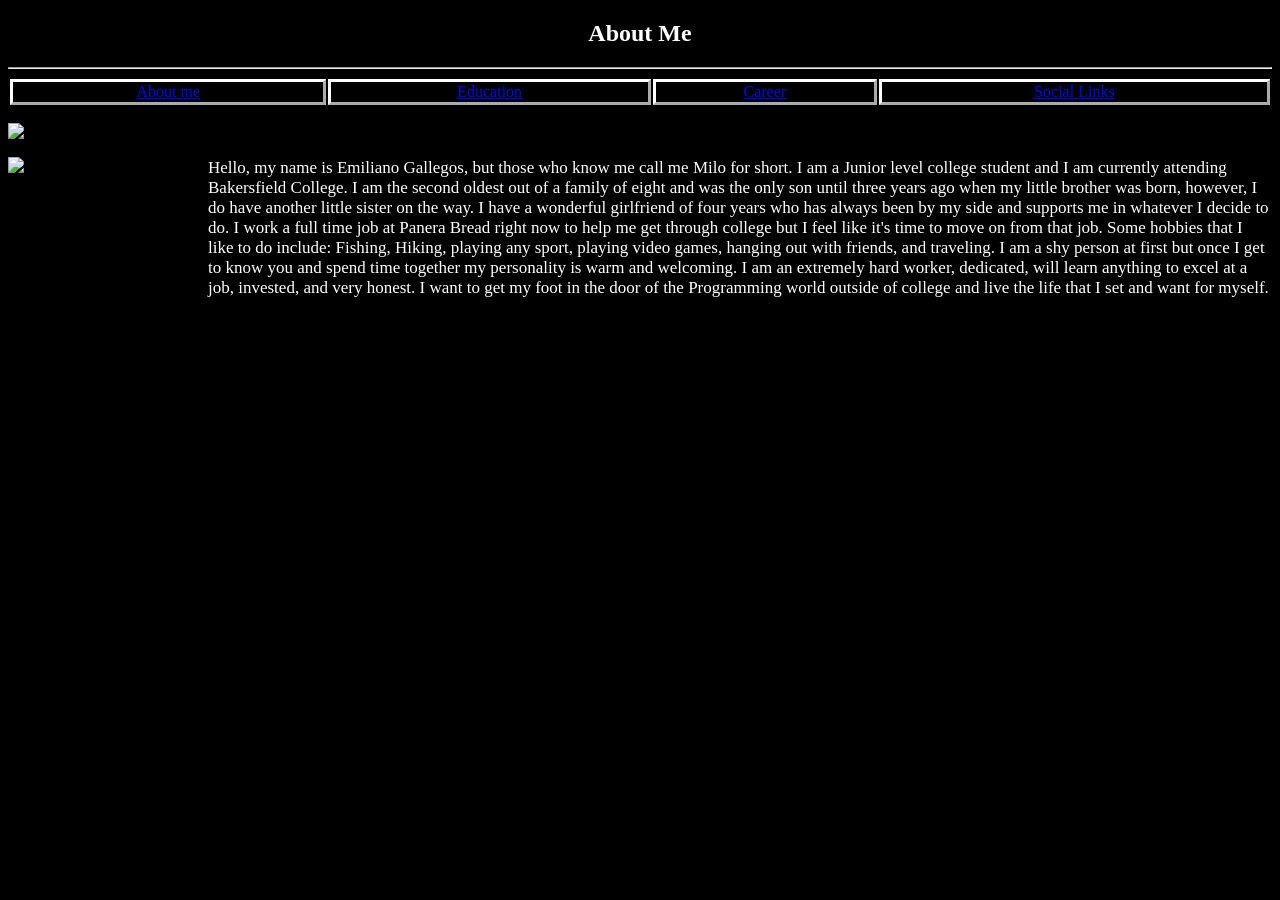
==== AboutMe.html @ fd16b7cc "Add files via upload" ====
<!DOCTYPE html>
<html lang="en-US">
<head>
<style> 
	body{
		background-color: black;
	}
</style> <! This is the background style>
<style> 
	th, td{ 
	border-style: outset;
	border-color: white;
	} 
</style> <! This is the table border style>
<style>
	tr{text-align: center;}
</style>
<style>
	h2{text-align: center;}
</style>
<title> AboutMe </title>
</head>
<body>
<h2 style="color:white;"> About Me</h2>
<hr>
<table style = "width: 100%"> 
	<tr>
		<td> <a href= "C:\Users\MiloG\Documents\HTML\Milo\AboutMe.html">About me </a> </td>
		<td> <a href= "C:\Users\MiloG\Documents\HTML\Milo\MiloEducation.html">Education</a> </td>
		<td> <a href= "C:\Users\MiloG\Documents\HTML\Milo\MiloCarrer.html">Career</a> </td>
		<td> <a href= "C:\Users\MiloG\Documents\HTML\Milo\MiloSocialLinks.html">Social Links</a> </td>
	</tr>
</table>
<p> 
	<!blank>
</p>
<img src="C:\Users\MiloG\Pictures\Camera Roll\FamilyPhoto.png" alt="Family Photo" width= "590" height="200">
<p><img src="C:\Users\MiloG\Pictures\Camera Roll/AboutMePhoto1.png" alt= "Me and My Girlfriend" style="float:left;width:200px;height:225px;">
<p style="font-family: Times New Roman; color:white; font-size:17px;">
Hello, my name is Emiliano Gallegos, but those who know me call me Milo for short. I am a Junior level college student
and I am currently attending Bakersfield College. I am the second oldest out of a family of eight and was the only
son until three years ago when my little brother was born, however, I do have another little sister on the way.
I have a wonderful girlfriend of four years who has always been by my side and supports me in whatever I decide
to do. I work a full time job at Panera Bread right now to help me get through college but I feel like it's time to move
on from that job. Some hobbies that I like to do include: Fishing, Hiking, playing any sport, playing video games,
hanging out with friends, and traveling. I am a shy person at first but once I get to know you and spend time
together my personality is warm and welcoming. I am an extremely hard worker, dedicated, will learn anything to 
excel at a job, invested, and very honest. I want to get my foot in the door of the Programming world outside of college
and live the life that I set and want for myself. 
</p>
</body>
</html>
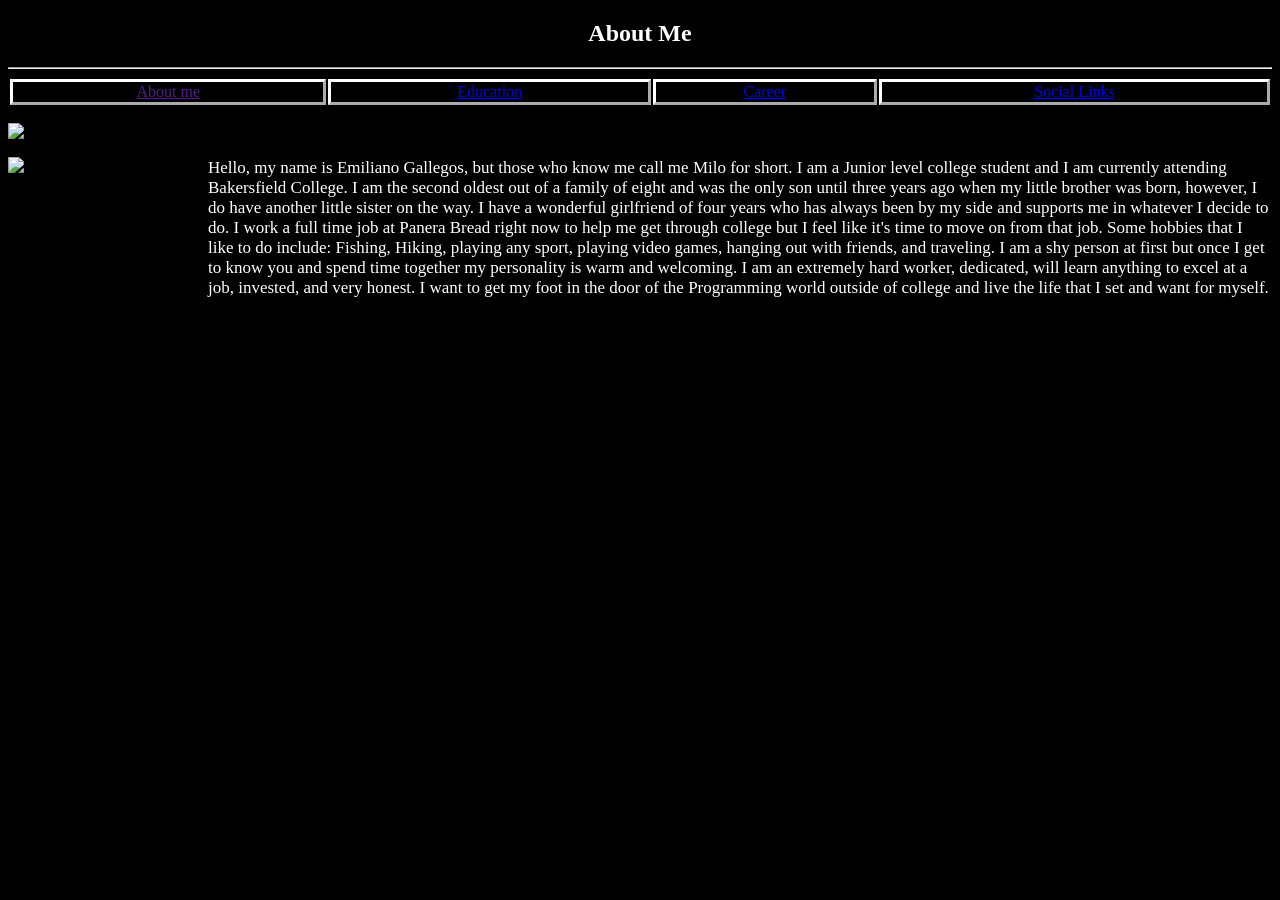
==== commit 9a95965b: "Add files via upload" ====
--- a/AboutMe.html
+++ b/AboutMe.html
@@ -25,7 +25,7 @@
 <hr>
 <table style = "width: 100%"> 
 	<tr>
-		<td> <a href= "C:\Users\MiloG\Documents\HTML\Milo\AboutMe.html">About me </a> </td>
+		<td> <a href target="_self"="AboutMe.html" >About me </a> </td>
 		<td> <a href= "C:\Users\MiloG\Documents\HTML\Milo\MiloEducation.html">Education</a> </td>
 		<td> <a href= "C:\Users\MiloG\Documents\HTML\Milo\MiloCarrer.html">Career</a> </td>
 		<td> <a href= "C:\Users\MiloG\Documents\HTML\Milo\MiloSocialLinks.html">Social Links</a> </td>
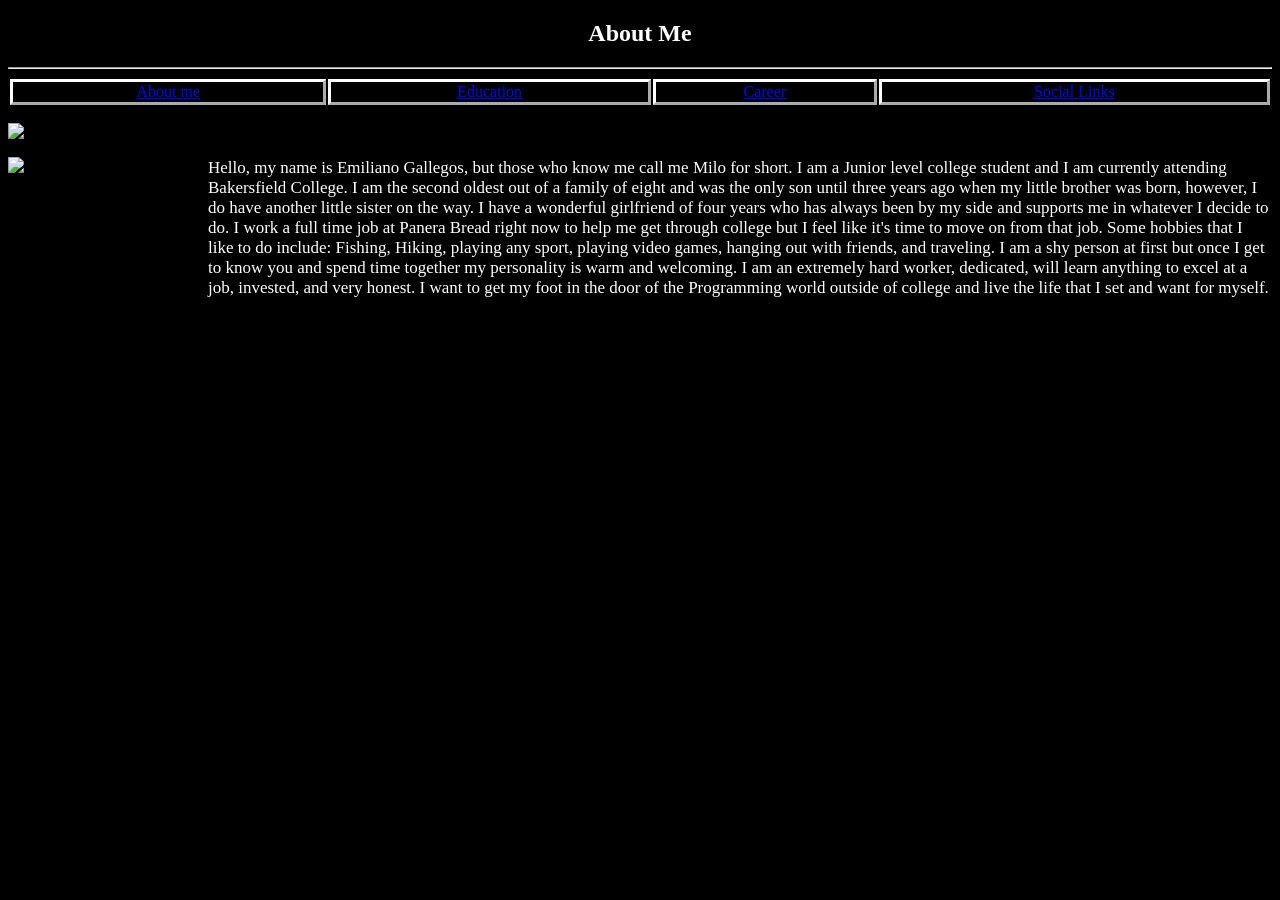
==== commit 9ddfbe97: "Add files via upload" ====
--- a/AboutMe.html
+++ b/AboutMe.html
@@ -25,7 +25,7 @@
 <hr>
 <table style = "width: 100%"> 
 	<tr>
-		<td> <a href target="_self"="AboutMe.html" >About me </a> </td>
+		<td> <a href= "C:\Users\MiloG\Documents\HTML\Milo\AboutMe.html" target="_self">About me </a> </td>
 		<td> <a href= "C:\Users\MiloG\Documents\HTML\Milo\MiloEducation.html">Education</a> </td>
 		<td> <a href= "C:\Users\MiloG\Documents\HTML\Milo\MiloCarrer.html">Career</a> </td>
 		<td> <a href= "C:\Users\MiloG\Documents\HTML\Milo\MiloSocialLinks.html">Social Links</a> </td>
